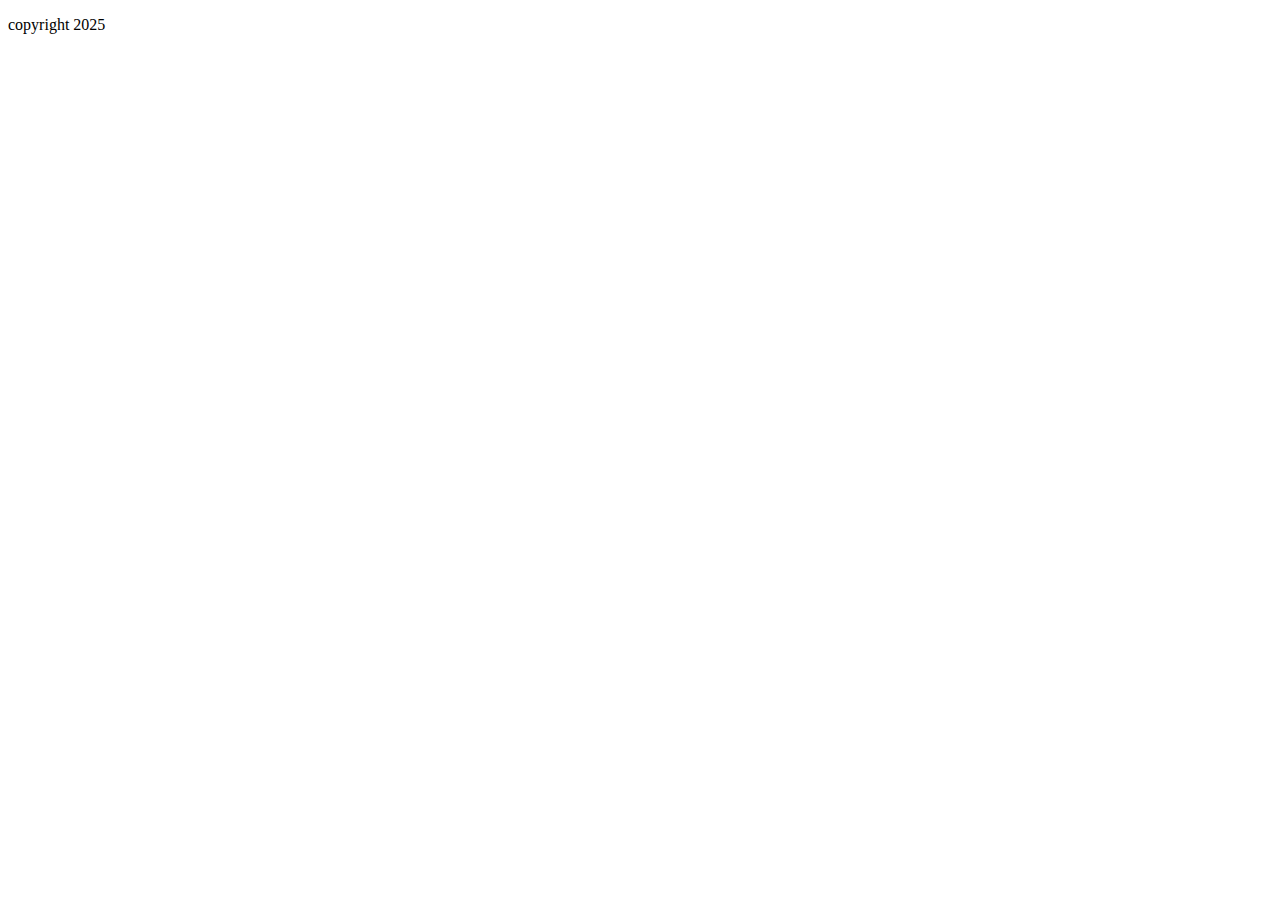
==== html/page1.html @ 62d610aa "commit page1 html structure" ====
<!doctype html>
<html>
    <head>
        <title>Page 1</title>
        <meta charset="utf-8">
        <meta name= "description" content= "taxi">
        <link rel="stylesheet" href="css/style.css">
    </head>
    <body>
        <header>
            
        </header>
        <nav>
            
        </nav>
        <main>
            
        </main>
        <footer>
            <p>copyright 2025</p>
        </footer>
    </body>
</html>
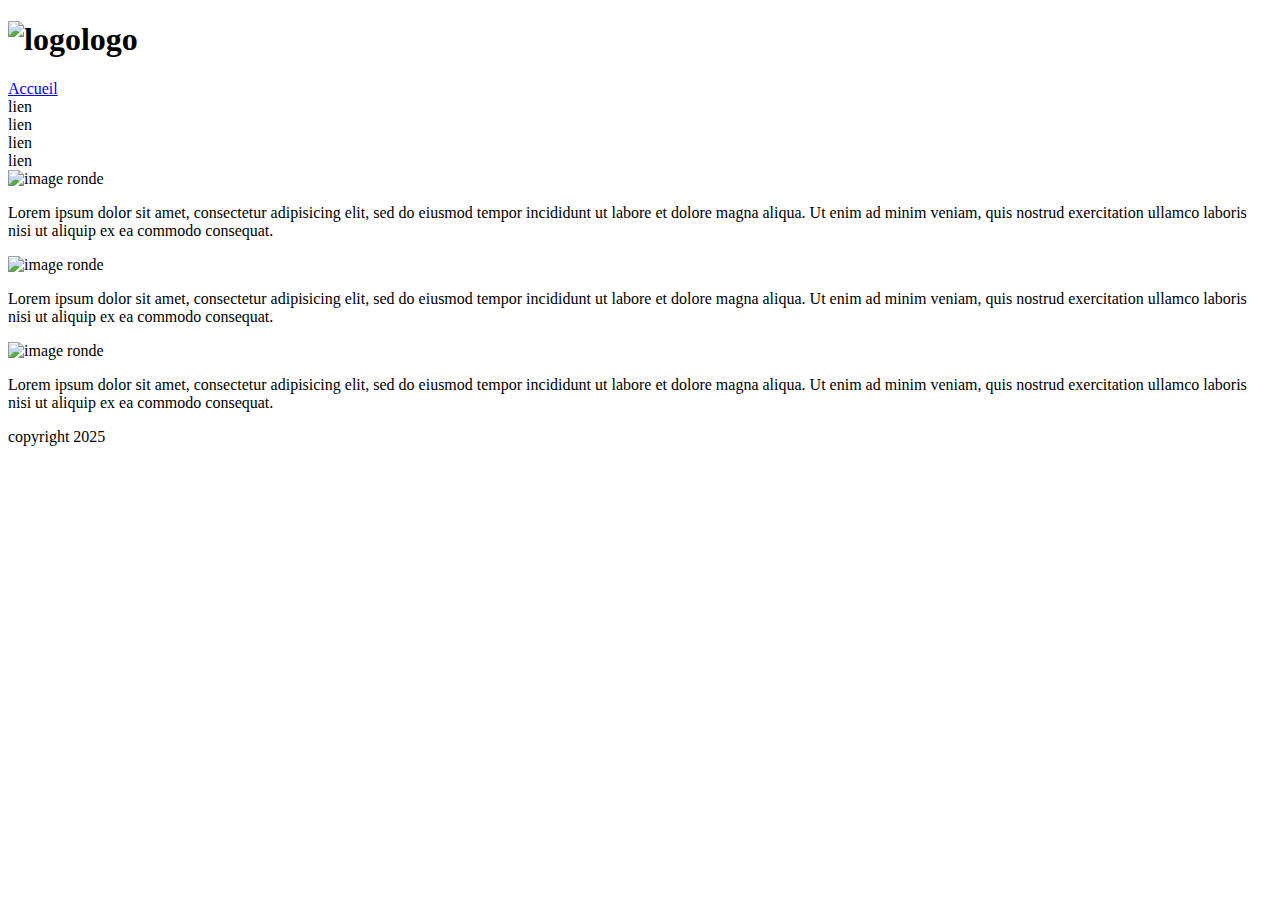
==== commit 1e9d7b50: "commit page1 html remplie" ====
--- a/html/page1.html
+++ b/html/page1.html
@@ -3,18 +3,39 @@
     <head>
         <title>Page 1</title>
         <meta charset="utf-8">
-        <meta name= "description" content= "taxi">
+        <meta name= "description" content= "page">
         <link rel="stylesheet" href="css/style.css">
     </head>
     <body>
         <header>
-            
+             <section>
+                <h1><img src="image/logo.jpg" alt="logo">logo</h1>
+            </section>
+            <a href="index.html">Accueil</a>
         </header>
         <nav>
-            
+            <article id="artgauche">lien</article>
+            <article>lien</article>
+            <article>lien</article>
+            <article id="artdroite">lien</article>
         </nav>
         <main>
-            
+             <section id="secgauche"><img src="image/logo.jpg" alt="image ronde">
+                <p>Lorem ipsum dolor sit amet, consectetur adipisicing elit, sed do eiusmod
+                tempor incididunt ut labore et dolore magna aliqua. Ut enim ad minim veniam,
+                quis nostrud exercitation ullamco laboris nisi ut aliquip ex ea commodo consequat.
+                </p>
+            </section>
+            <section><img src="image/logo.jpg" alt="image ronde">
+                <p>Lorem ipsum dolor sit amet, consectetur adipisicing elit, sed do eiusmod
+                tempor incididunt ut labore et dolore magna aliqua. Ut enim ad minim veniam,
+                quis nostrud exercitation ullamco laboris nisi ut aliquip ex ea commodo consequat.</p>
+            </section>
+            <section><img src="image/logo.jpg" alt="image ronde">
+                <p>Lorem ipsum dolor sit amet, consectetur adipisicing elit, sed do eiusmod
+                tempor incididunt ut labore et dolore magna aliqua. Ut enim ad minim veniam,
+                quis nostrud exercitation ullamco laboris nisi ut aliquip ex ea commodo consequat.</p>
+            </section>
         </main>
         <footer>
             <p>copyright 2025</p>
